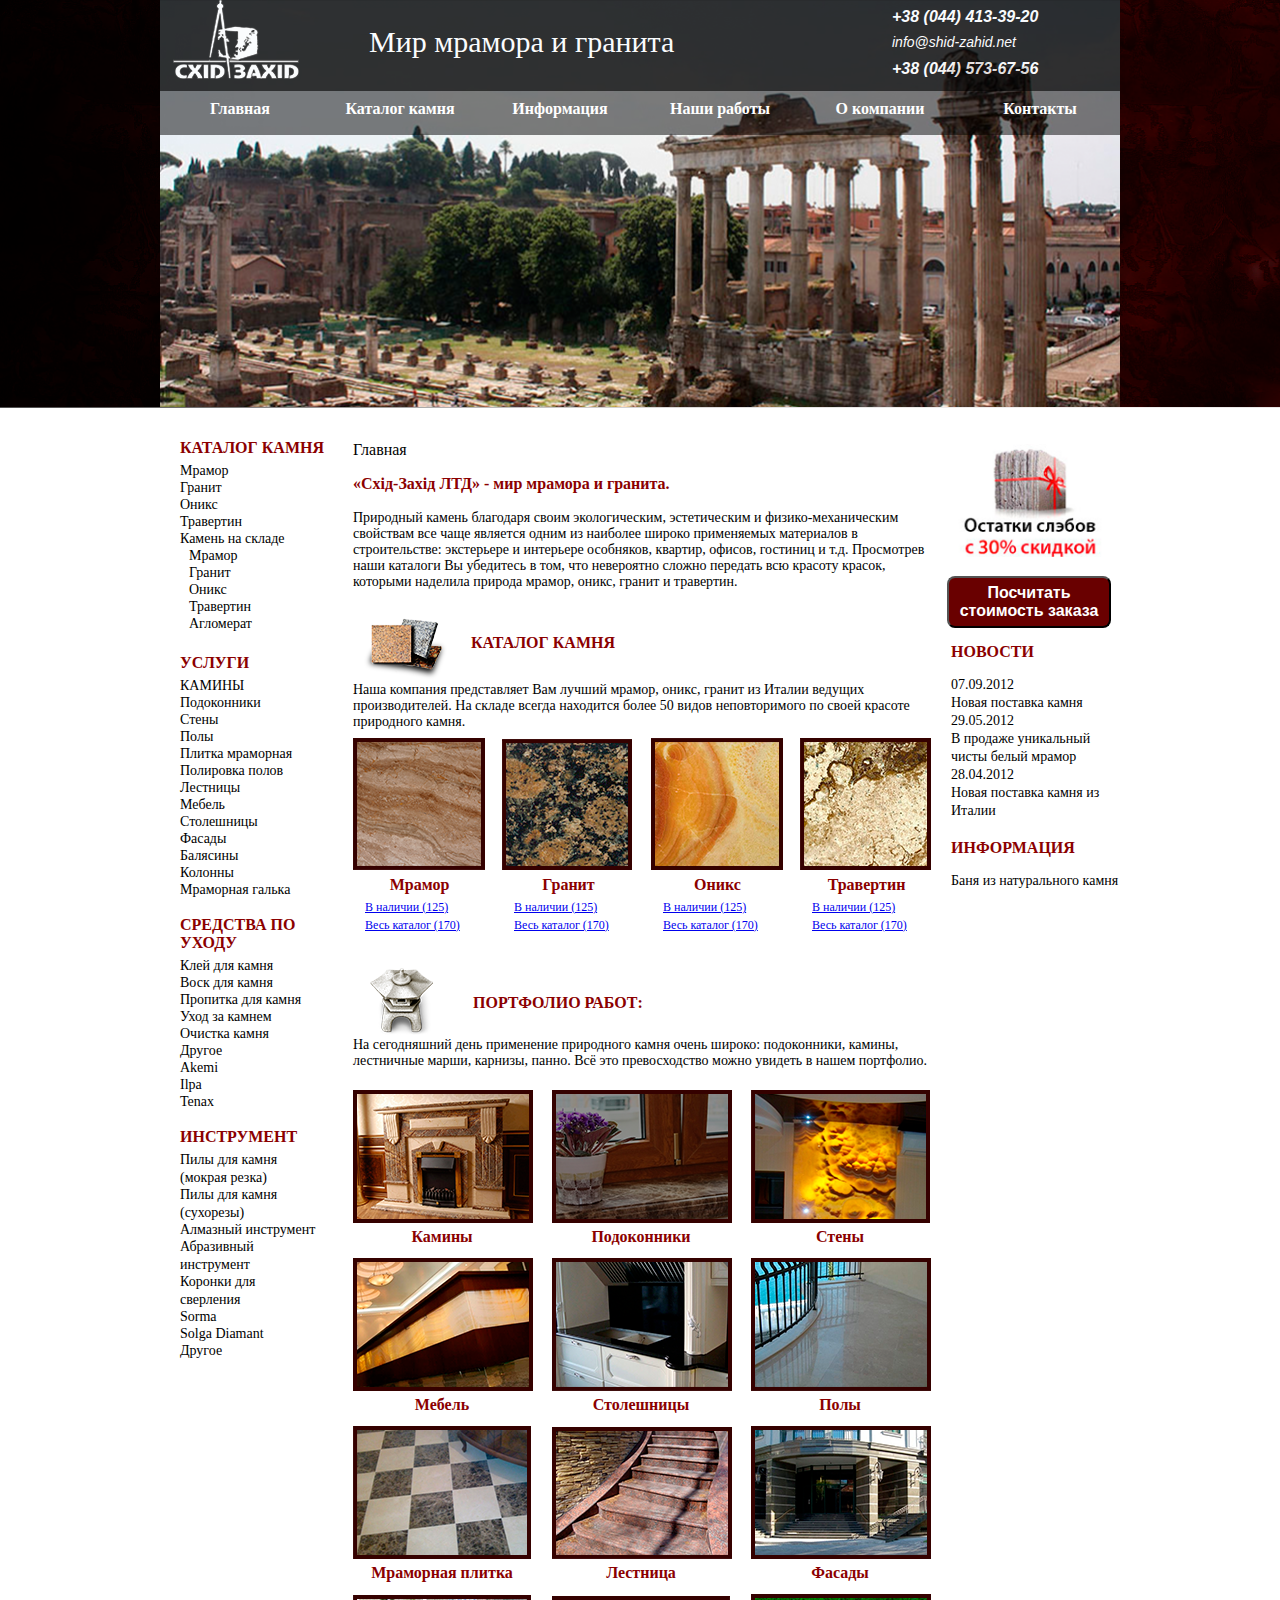
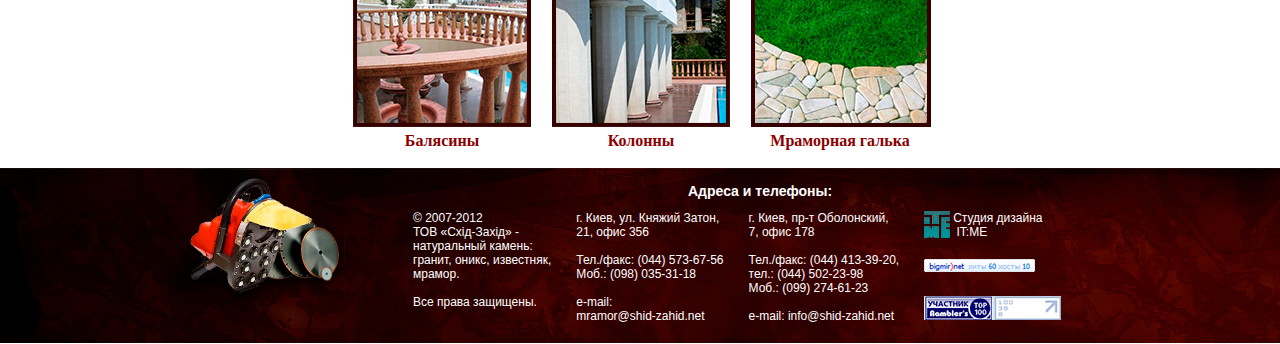
==== index.html @ c4a40f72 "pixel to pixel" ====
<!DOCTYPE html>
<html>
<head lang="en">
    <meta charset="UTF-8">
    <title>Cхід Захід</title>
    <link rel="stylesheet" type="text/css" href="index.css" />
</head>
<body>
<div id="header">
    <div id="slider">
        <div id="top">
            <div class="top-left">
                <img src="img/Shid-Zahid_LOGO_fin-negativ.png">
            </div>
            <div class="top-center">
                Мир мрамора и гранита
            </div>
            <div class="top-right">
                <p class="telOne">+38 (044) 413-39-20</p>
                <p class="email">info@shid-zahid.net</p>
                <p class="telOne">+38 (044) 573-67-56</p>
            </div>
        </div>
        <div id="menu-block">
            <ul class="menu">
                <li>
                    <a href="#">Главная</a>
                </li>
                <li>
                    <a href="#">Каталог камня</a>
                    <ul class="submenu">
                        <li>
                            <a href="#">Мрамор</a>
                        </li>
                        <li>
                            <a href="#">Гранит</a>
                        </li>
                        <li>
                            <a href="#">Оникс</a>
                        </li>
                        <li>
                            <a href="#">Травертин</a>
                        </li>
                        <li>
                            <a href="#">Наличие на складе</a>
                        </li>
                        <li>
                            <a href="#">Разное/Продается</a>
                        </li>
                        <li>
                            <a href="#">Брекчия</a>
                        </li>
                    </ul>
                </li>
                <li>
                    <a href="#">Информация</a>
                </li>
                <li>
                    <a href="#">Наши работы</a>
                </li>
                <li>
                    <a href="#">О компании</a>
                </li>
                <li>
                    <a href="#">Контакты</a>
                </li>
            </ul>
        </div>
    </div>
    <div class="scrolling"></div>
</div>
<div id="summery">
    <div class="sidebar">
        <ul id="left-sum-nav">
        <li class="title-sum">
            КАТАЛОГ КАМНЯ
        </li>
            <li>
            <ul class="boxes-left-sum">
                <li class="elem-left-sum"><a href="#">Мрамор</a></li>
                <li class="elem-left-sum"><a href="#">Гранит</a></li>
                <li class="elem-left-sum"><a href="#">Оникс</a></li>
                <li class="elem-left-sum"><a href="#">Травертин</a></li>
                <li class="elem-left-sum"><a href="#">Камень на складе</a></li>
            <li>
                <ul class="elem-left-sum-nav">
                    <li class="elem-left-sum"><a href="#">Мрамор</a></li>
                    <li class="elem-left-sum"><a href="#">Гранит</a></li>
                    <li class="elem-left-sum"><a href="#">Оникс</a></li>
                    <li class="elem-left-sum"><a href="#">Травертин</a></li>
                    <li class="elem-left-sum"><a href="#">Агломерат</a></li>
                </ul>
            </li>
            </ul>
            </li>
            <li class="title-sum">
                УСЛУГИ
            </li>
            <li>
            <ul class="boxes-left-sum">
                <li class="elem-left-sum"><a href="#">КАМИНЫ</a></li>
                <li class="elem-left-sum"><a href="#">Подоконники</a></li>
                <li class="elem-left-sum"><a href="#">Стены</a></li>
                <li class="elem-left-sum"><a href="#">Полы</a></li>
                <li class="elem-left-sum"><a href="#">Плитка мраморная</a></li>
                <li class="elem-left-sum"><a href="#">Полировка полов</a></li>
                <li class="elem-left-sum"><a href="#">Лестницы</a></li>
                <li class="elem-left-sum"><a href="#">Мебель</a></li>
                <li class="elem-left-sum"><a href="#">Столешницы</a></li>
                <li class="elem-left-sum"><a href="#">Фасады</a></li>
                <li class="elem-left-sum"><a href="#">Балясины</a></li>
                <li class="elem-left-sum"><a href="#">Колонны</a></li>
                <li class="elem-left-sum"><a href="#">Мраморная галька</a></li>
            </ul>
            </li>
            <li class="title-sum">
                СРЕДСТВА ПО УХОДУ
            </li>
            <li>
            <ul class="boxes-left-sum">
                <li class="elem-left-sum"><a href="#">Клей для камня</a></li>
                <li class="elem-left-sum"><a href="#">Воск для камня</a></li>
                <li class="elem-left-sum"><a href="#">Пропитка для камня</a></li>
                <li class="elem-left-sum"><a href="#">Уход за камнем</a></li>
                <li class="elem-left-sum"><a href="#">Очистка камня</a></li>
                <li class="elem-left-sum"><a href="#">Другое</a></li>
                <li class="elem-left-sum"><a href="#">Akemi</a></li>
                <li class="elem-left-sum"><a href="#">Ilpa</a></li>
                <li class="elem-left-sum"><a href="#">Tenax</a></li>
            </ul>
            </li>
            <li class="title-sum">
                ИНСТРУМЕНТ
            </li>
            <li>
            <ul class="boxes-left-sum">
                <li class="elem-left-sum"><a href="#">Пилы для камня<br>(мокрая резка)</a></li>
                <li class="elem-left-sum"><a href="#">Пилы для камня (сухорезы)</a></li>
                <li class="elem-left-sum"><a href="#">Алмазный инструмент</a></li>
                <li class="elem-left-sum"><a href="#">Абразивный<br>инструмент</a></li>
                <li class="elem-left-sum"><a href="#">Коронки для<br>сверления</a></li>
                <li class="elem-left-sum"><a href="#">Sorma</a></li>
                <li class="elem-left-sum"><a href="#">Solga Diamant</a></li>
                <li class="elem-left-sum"><a href="#">Другое</a></li>
            </ul>
            </li>
        </ul>
    </div>
    <div id="center-sum">
        <p id="general">Главная</p>
        <h2 class="title-of-center">«Схід-Захід ЛТД» - мир мрамора и гранита.</h2>
        <p class="center-text">Природный камень благодаря своим экологическим, эстетическим
            и физико-механическим свойствам все чаще является одним из наиболее широко
            применяемых материалов в строительстве: экстерьере и интерьере особняков, квартир,
            офисов, гостиниц и т.д. Просмотрев наши каталоги Вы убедитесь в том, что невероятно
            сложно передать всю красоту красок, которыми наделила природа мрамор, оникс,
            гранит и травертин.</p>
            <div class="title-center-sum">
                <img src="img/Catalog%20Icon.png">
                <h2 class="title-of-center">КАТАЛОГ КАМНЯ</h2>
            </div>
            <p class="center-text">Наша компания представляет Вам лучший мрамор, оникс, гранит из Италии ведущих
                производителей. На складе всегда находится более 50 видов неповторимого по своей
                красоте природного камня.</p>
            <div class="img-cat-block">
                <div class="img-catalogue"><a href="#"><img src="img/Catalog_pic_Mramor.png"></a>
                    <h3 class="title-sum-center" align="center">Мрамор</h3>
                    <span class="available"><a href="#">В наличии (125)</a><br>
                        <a href="#">Весь каталог (170)</a></span>
                </div>
                <div class="img-catalogue"><a href="#"><img src="img/Catalog_pic_Granite.png"></a>
                    <h3 class="title-sum-center" align="center">Гранит</h3>
                    <span class="available"><a href="#">В наличии (125)</a><br>
                        <a href="#">Весь каталог (170)</a></span>
                    </div>
                <div class="img-catalogue"><a href="#"><img src="img/Catalog_pic_onix.png"></a>
                    <h3 class="title-sum-center" align="center">Оникс</h3>
                    <span class="available"><a href="#">В наличии (125)</a><br>
                    <a href="#">Весь каталог (170)</a></span>
                </div>
                    <div class="img-catalogue"><a href="#"><img src="img/Catalog_pic_travertin.png"></a>
                    <h3 class="title-sum-center" align="center">Травертин</h3>
                        <span class="available"><a href="#">В наличии (125)</a><br>
                        <a href="#">Весь каталог (170)</a></span>
                </div>
            </div>
            <div class="title-center-sum-two">
                <img src="img/Port_icon.png">
            <h2 class="title-sum">ПОРТФОЛИО РАБОТ:</h2>
            </div>
            <div id="text-img-block">
            <p class="center-text">На сегодняшний день применение природного камня очень широко: подоконники,
            камины, лестничные марши, карнизы, панно. Всё это превосходство можно увидеть в
            нашем портфолио.</p>
            </div>
        <div id="img-block-two">
            <div class="img-portfolio"><a href="#"><img src="img/Port_pic__kamini%20(1).png"></a>
                <h3 class="title-img-portfolio" align="center">Камины</h3>
            </div>
            <div class="img-portfolio"><a href="#"><img src="img/Port_pic_Podokonnik.png"></a>
                <h3 class="title-img-portfolio" align="center">Подоконники</h3>
            </div>
            <div class="img-portfolio"><a href="#"><img src="img/Port_pic_Stena.png"></a>
                <h3 class="title-img-portfolio" align="center">Стены</h3>
            </div>
            <div class="img-portfolio"><a href="#"><img src="img/Port_pic_Mebel.png"></a>
                <h3 class="title-img-portfolio" align="center">Мебель</h3>
            </div>
            <div class="img-portfolio"><a href="#"><img src="img/Port_pic_Stoleshnica2.png"></a>
                <h3 class="title-img-portfolio" align="center">Столешницы</h3>
            </div>
            <div class="img-portfolio"><a href="#"><img src="img/Port_pic_Pol.png"></a>
                <h3 class="title-img-portfolio" align="center">Полы</h3>
            </div>
            <div class="img-portfolio"><a href="#"><img src="img/Port_pic_Plitka2.png"></a>
                <h3 class="title-img-portfolio" align="center">Мраморная плитка</h3>
            </div>
            <div class="img-portfolio"><a href="#"><img src="img/Port_pic_Lestnica.png"></a>
                <h3 class="title-img-portfolio" align="center">Лестница</h3>
            </div>
            <div class="img-portfolio"><a href="#"><img src="img/Port_pic_fasad.png"></a>
                <h3 class="title-img-portfolio" align="center">Фасады</h3>
            </div>
            <div class="img-portfolio"><a href="#"><img src="img/Port_pic_Basyatini.png"></a>
                <h3 class="title-img-portfolio" align="center">Балясины</h3>
            </div>
            <div class="img-portfolio"><a href="#"><img src="img/Port_pic_kolonni.png"></a>
                <h3 class="title-img-portfolio" align="center">Колонны</h3>
            </div>
            <div class="img-portfolio"><a href="#"><img src="img/Port_pic_Galka.png"></a>
                <h3 class="title-img-portfolio" align="center">Мраморная галька</h3>
            </div>
    </div>
    </div>
    <div class="sidebar">
        <div class="right-block"><a href="#"><img src="img/Baner_pic.png"></a></div>
        <button type="button">Посчитать стоимость заказа</button>
        <ul>
            <li class="title-sum-right">
                НОВОСТИ
                <ul>
                    <li class="elem-right-sum"><a href="#">07.09.2012<br>Новая поставка камня</a></li>
                    <li class="elem-right-sum"><a href="#">29.05.2012<br>В продаже уникальный чисты белый мрамор</a></li>
                    <li class="elem-right-sum"><a href="#">28.04.2012<br>Новая поставка камня из Италии</a></li>
                </ul>
            </li>
            <li class="title-sum-right">
                ИНФОРМАЦИЯ
                <ul>
                    <li class="elem-right-sum"><a href="#">Баня из натурального камня</a></li>
                </ul>
            </li>
        </ul>
    </div>
    </div>
<div id="footer">
    <div class="footer-center">
            <div id="footer-left-img">
                <img src="img/Futer_icon.png">
            </div>
            <div class="footer-block">
                <h3>Адреса  и телефоны:</h3>
                <div><span>© 2007-2012<br>ТОВ «Схід-Захід» -<br>натуральный камень:<br>гранит, оникс, известняк,<br>мрамор.<br><br>
                    Все права защищены.</span></div>
                <div><span>г. Киев, ул. Княжий Затон,<br> 21, офис 356<br><br>
            Тел./факс: (044) 573-67-56<br>Моб.: (098) 035-31-18<br><br>
            e-mail:<br>
            mramor@shid-zahid.net</span></div>
                <div><span> г. Киев, пр-т Оболонский,<br>7, офис 178<br><br>
            Тел./факс: (044) 413-39-20,<br>тел.: (044) 502-23-98<br>
            Моб.: (099) 274-61-23<br><br>
            e-mail: info@shid-zahid.net<br>
                </span></div>
                <div id="footer-right-img">
                    <img src="img/logo_ITME.png" align="left"><span>Студия дизайна<br>&nbsp;IT:ME</span><br>
                    <img src="img/Schetchik1.png"><br>
                    <img src="img/Schetchiki2.png">
                </div>
            </div>
            <div id="footer-sum">

            </div>
    </div>
</div>
</body>
</html>
---- index.css ----
html,
body {
    margin: 0;
    padding: 0;
    border: 0;
    height: 100%;
    width: 100%;
}
#header {
    background-image:url(img/BG_header.png);
    background-size: cover;
    height: 408px;
}
.scrolling {
    background-image:url(img/Slider_Pic1.png);
    background-size: cover;
    margin: 0 auto;
    width: 960px;
    height: 407px;
    margin-top: -407px;
}
#slider {
    margin: 0 auto;
    width: 960px;
    height: 407px;
}
#top {
    background-color: black;
    opacity: 0.8;
    height: 91px;
}
#top li {
    display: inline;
}
.top-center {
    position: absolute;
    margin-left: 209px;
    top: 25px;
    color: white;
    font-family: "Segoe Script", Times, serif;
    font-size: 30px;
}
.top-left {
    margin-left: 13px;
}
.top-right {
    margin-top: -90px;
    margin-left: 732px;
    color: white;
    font-style: italic;
}
.telOne {
    font-family: "Georgia", sans-serif;
    font-weight: bold;
    margin: 15px 0 8px 0;
}
.email {
    font-family: "Georgia", sans-serif;
    font-size: 14px;
    margin: 0 0 -5px 0;
}
#menu-block {
    position: relative;
    width: 960px;
    height: 43px;
}
.menu {
    font: 16px "Tahoma";
    font-weight: bold;
    margin: 0;
    padding: 0;
}
ul {
    display: block;
    margin: 0;
    padding: 0;
    list-style: none;
}
ul:after {
    display: block;
    clear: both;
    float: left;
}
ul.menu > li {
    float: left;
    position: relative;
}
ul.menu > li > a {
    display: block;
    width: 142px;
    height: 26px;
    text-align: center;
    padding: 9px;
    color: white;
    background: rgba(0, 0, 0, 0.5);
    text-decoration: none;
}
ul.menu > li > a:hover {
    width: 142px;
    height: 26px;
    background: rgba(49, 0, 10, 0.9);
}
ul.submenu {
    font: 14px "Tahoma";
    display: none;
    position: absolute;
    width: 160px;
    top: 44px;
    left: 0;
    background: rgba(49, 0, 10, 0.4);
    border: 0;
}
ul.submenu > li {
    display: block;
}
ul.submenu > li > a {
    display: block;
    padding: 5px;
    color: white;
    background: rgba(141, 104, 114, 0.4);
    border: none;
    text-decoration: none;
}
ul.submenu > li > a:hover {
    text-decoration: underline;
}
ul.menu > li:hover > ul.submenu {
    display: block;
}
#summery {
    width: 1010px;
    position: relative;
    margin: 0 auto;
    padding: 0 0 0 60px;
}
.sidebar {
    width: 175px;
    vertical-align: top;
    display: inline-block;
}
.title-sum{
    font: 16px "Tahoma";
    color: darkred;
    font-weight: bold;
    padding: 17px 0 0 2px;
}
.title-sum-center {
    font: 16px "Tahoma";
    color: darkred;
    font-weight: bold;
    margin: 2px -1px -9px -11px;
    padding: 0 12px 12px 30px;
}
.elem-left-sum a{
    vertical-align: top;
    font: 14px "Tahoma";
    color: black;
    text-decoration: none;
}
.boxes-left-sum {
    margin: 6px 0 0 2px;
}
.boxes-left-sum li {
    margin: 0 0 -1px 0;
}
.elem-left-sum a:hover{
    text-decoration: underline;
}
.title-sum-right{
    font: 16px "Tahoma";
    color: darkred;
    font-weight: bold;
    margin: 15px 0 18px 4px;
}
.title-sum-right ul {
    margin-top: 16px;
}
.elem-right-sum a{
    vertical-align: top;
    font: 14px "Tahoma";
    color: black;
    text-decoration: none;
}
.elem-right-sum a:hover {
    text-decoration: underline;
}
.elem-left-sum-nav {
    display: block;
    margin: 0 0 4px 9px;
    list-style: none;
}
#left-sum-nav {
    margin: 14px 0 0 13px;
}
.sidebar img {
    width:153px;
}
.sidebar button {
    background: rgba(105, 0, 0, 1);
    border-radius: 8px;
    font-family: Tahoma, sans-serif;
    font-size: 16px;
    color: white;
    font-weight: bold;
    width: 164px;
    height: 52px;
}
#center-sum {
    width: 600px;
    vertical-align: top;
    position: relative;
    display: inline-block;
    margin: 17px -10px 0 9px;
}
.center-text {
    font: 14px "Tahoma";
    width: 590px;
    margin: 0 0 23px 0;
}
.title-center-sum {
    display: inline-block;
    line-height: 60px;
}
.title-center-sum-two {
    display: inline-block;
    line-height: 69px;
    padding: 0 0 0 7px;
}
.title-center-sum img, .title-center-sum-two img {
    float:left;
    padding: 0 0 0 10px;
}
.title-center-sum h2 {
    display: inline;
    padding: 0 0 0 22px;
}
.title-center-sum-two h2{
    display: inline;
    padding: 0 0 0 40px;
}
.center-sum p {
    font-family: Arial, sans-serif;
    font-weight: 100;
    width: 610px;
}
#text-img-block {
    margin: 0 0 -14px 0;
}
.img-catalogue {
    width: 125px;
    height: 125px;
    display: inline-block;
    position: relative;
    padding: 0 20px 0 0;
}
.img-cat-block {
    margin: -15px 0 35px 0;
}
.available a{
    font: 12px "Tahoma";
    padding: 0 0 0 12px;
}
.img-portfolio {
    width: 168px;
    height: 133px;
    display: inline-block;
    margin: 12px 27px 0 0;
}
.title-img-portfolio {
    font: 16px "Tahoma";
    color: darkred;
    font-weight: bold;
    width: 162px;
    margin: 1px 0 0 8px;
}
.title-of-center {
    font: 16px "Tahoma";
    color: darkred;
    font-weight: bold;
    margin: 0 0 17px 0;
}
.right-block {
    margin: 36px 0 15px 6px
}
#footer {
    background-image:url(img/BG_futer.png);
    clear: both;
    width: 100%;
    height: 175px;
    margin-top: 18px;
    position: relative;
}
.footer-center {
    width: 980px;
    height: 175px;
    margin: 0 auto;
    position: relative;
}
.footer-center div{
    display: inline-block;
    color: #fff;
}
#footer-left-img {
    float: left;
    width: 238px;
}
.footer-block {
    display: inline-block;
    position: absolute;
    float: left;
}
.footer-block h3 {
    color: white;
    font: 14px "Tahoma", sans-serif;
    font-weight: bold;
    margin: 15px 0 12px 300px;

    }
.footer-block div {
    float: left;
    font: 12px "Tahoma", sans-serif;
    vertical-align: top;
    margin: 0 0 0 25px;
}
#footer-right-img img {
    margin: 0 3px 21px 0;
}
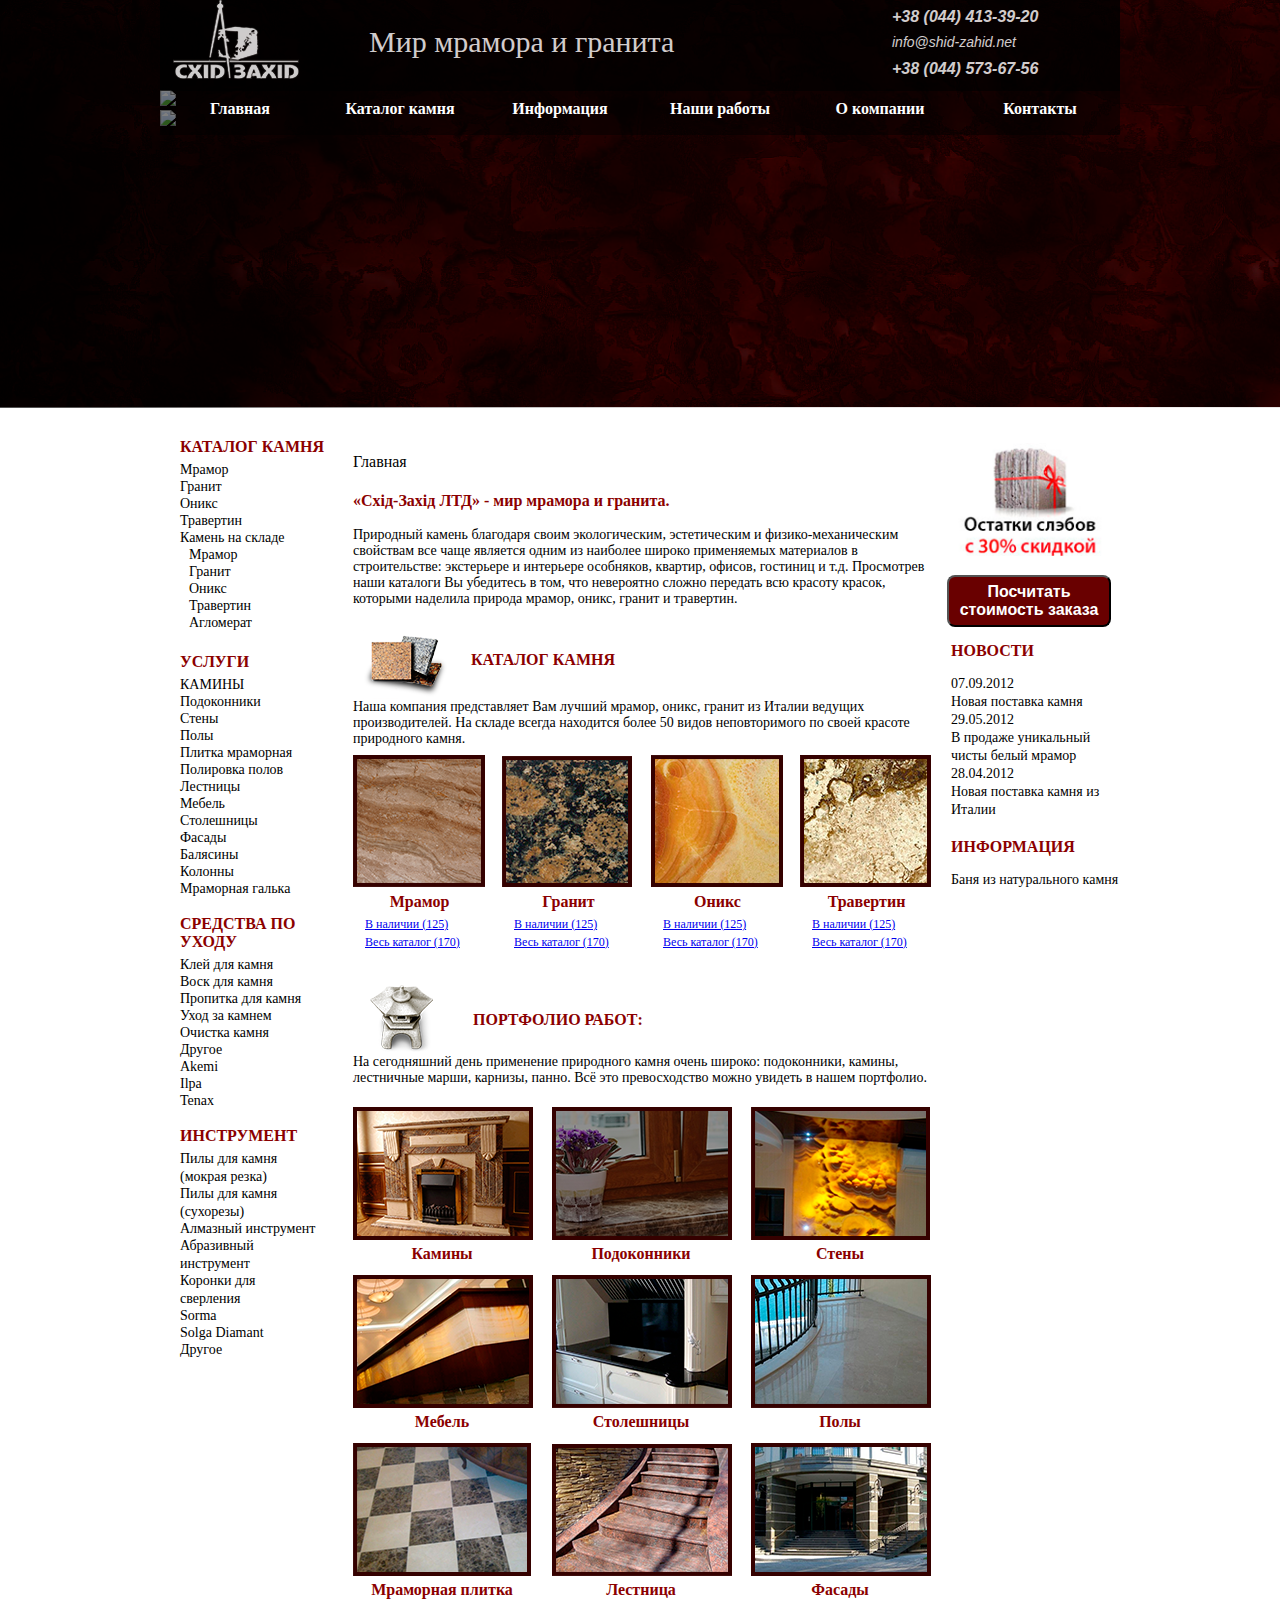
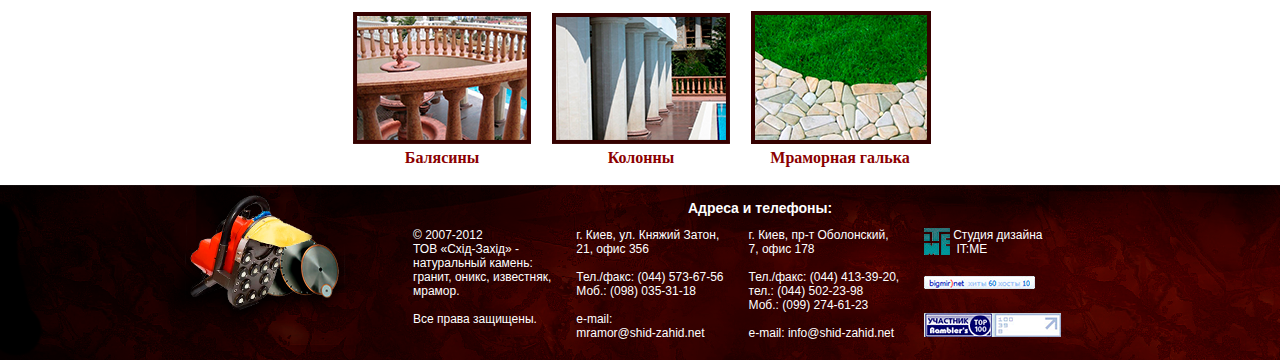
==== commit bbadec21: "added slider" ====
--- a/index.html
+++ b/index.html
@@ -4,10 +4,42 @@
     <meta charset="UTF-8">
     <title>Cхід Захід</title>
     <link rel="stylesheet" type="text/css" href="index.css" />
+    <link rel="stylesheet" type="text/css" href="slider/index.css">
+    <script src="slider/index1.js"></script>
+    <script src="slider/jquery-latest.js"></script>
+    <script type="text/javascript">
+        $(document).ready(function(){
+            $('.slider').slider();
+        });
+    </script>
 </head>
 <body>
 <div id="header">
     <div id="slider">
+        <div class="b-slideshow1">
+            <div class="b-slideshow-area">
+                <div class="b-slideshow-list">
+                    <div class="b-slideshow-item">
+                        <img src="img/kiev1.jpg" alt="" />
+                    </div>
+                    <div class="b-slideshow-item">
+                        <img src="img/kiev2.jpg" alt="" />
+                    </div>
+                    <div class="b-slideshow-item">
+                        <img src="img/kiev3.jpg" alt="" />
+                    </div>
+                    <div class="b-slideshow-item">
+                        <img src="img/kiev4.jpg" alt="" />
+                    </div>
+                    <div class="b-slideshow-item">
+                        <img src="img/kiev5.jpg" alt="" />
+                    </div>
+                </div>
+            </div>
+            <div class="b-slideshow-left"><img src="img/left.jpg"></div>
+            <div class="b-slideshow-right"><img src="img/right.jpg"></div>
+        </div>
+
         <div id="top">
             <div class="top-left">
                 <img src="img/Shid-Zahid_LOGO_fin-negativ.png">
@@ -67,8 +99,7 @@
             </ul>
         </div>
     </div>
-    <div class="scrolling"></div>
-</div>
+
 <div id="summery">
     <div class="sidebar">
         <ul id="left-sum-nav">
@@ -282,5 +313,6 @@
             </div>
     </div>
 </div>
+</div>
 </body>
 </html>--- a/index.css
+++ b/index.css
@@ -11,6 +11,14 @@
     background-size: cover;
     height: 408px;
 }
+
+.b-slideshow1 {
+    position: absolute;
+    top: 0;
+    left: 0;
+}
+
+/*
 .scrolling {
     background-image:url(img/Slider_Pic1.png);
     background-size: cover;
@@ -19,10 +27,12 @@
     height: 407px;
     margin-top: -407px;
 }
+*/
 #slider {
     margin: 0 auto;
     width: 960px;
     height: 407px;
+    position: relative;
 }
 #top {
     background-color: black;
@@ -210,7 +220,7 @@
     vertical-align: top;
     position: relative;
     display: inline-block;
-    margin: 17px -10px 0 9px;
+    margin: 30px -10px 0 9px;
 }
 .center-text {
     font: 14px "Tahoma";
@@ -277,7 +287,7 @@
     font: 16px "Tahoma";
     color: darkred;
     font-weight: bold;
-    margin: 0 0 17px 0;
+    margin: 21px 0 17px 0;
 }
 .right-block {
     margin: 36px 0 15px 6px
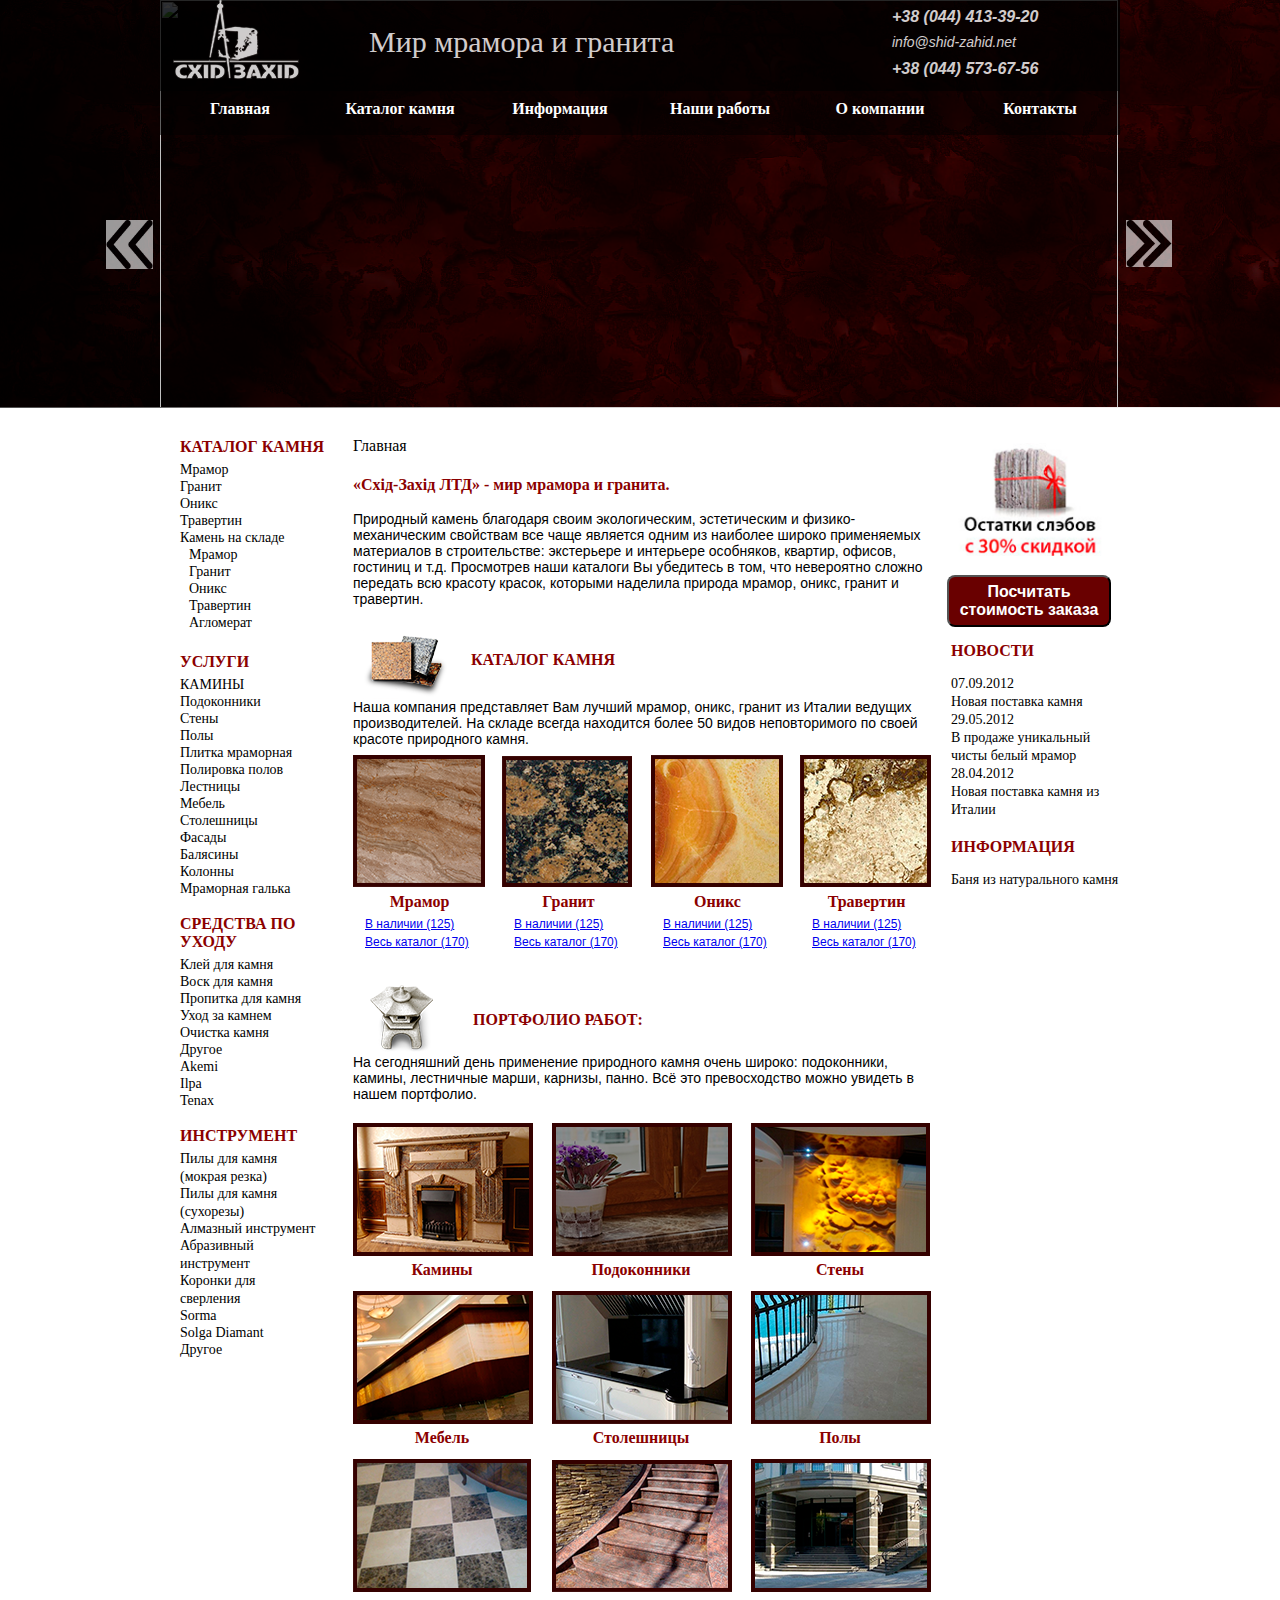
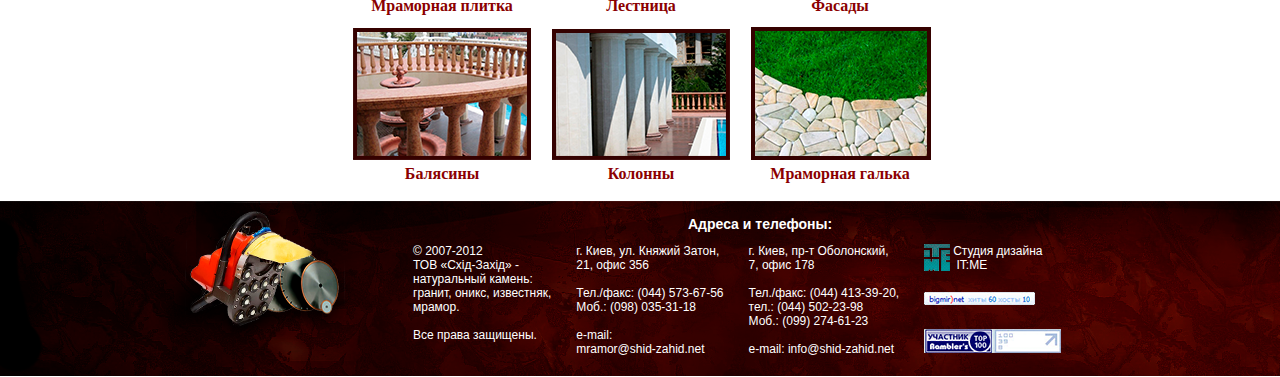
==== commit 23f6528c: "minor changes" ====
--- a/index.html
+++ b/index.html
@@ -20,19 +20,19 @@
             <div class="b-slideshow-area">
                 <div class="b-slideshow-list">
                     <div class="b-slideshow-item">
-                        <img src="img/kiev1.jpg" alt="" />
-                    </div>
-                    <div class="b-slideshow-item">
-                        <img src="img/kiev2.jpg" alt="" />
-                    </div>
-                    <div class="b-slideshow-item">
-                        <img src="img/kiev3.jpg" alt="" />
-                    </div>
-                    <div class="b-slideshow-item">
-                        <img src="img/kiev4.jpg" alt="" />
-                    </div>
-                    <div class="b-slideshow-item">
-                        <img src="img/kiev5.jpg" alt="" />
+                        <img src="largeimg/kiev1.jpg" alt="" />
+                    </div>
+                    <div class="b-slideshow-item">
+                        <img src="largeimg/kiev2.jpg" alt="" />
+                    </div>
+                    <div class="b-slideshow-item">
+                        <img src="largeimg/kiev3.jpg" alt="" />
+                    </div>
+                    <div class="b-slideshow-item">
+                        <img src="largeimg/kiev4.jpg" alt="" />
+                    </div>
+                    <div class="b-slideshow-item">
+                        <img src="largeimg/kiev5.jpg" alt="" />
                     </div>
                 </div>
             </div>
--- a/index.css
+++ b/index.css
@@ -223,7 +223,8 @@
     margin: 30px -10px 0 9px;
 }
 .center-text {
-    font: 14px "Tahoma";
+    font-family: "Tahoma", sans-serif;
+    font-size: 14px;
     width: 590px;
     margin: 0 0 23px 0;
 }
@@ -267,7 +268,8 @@
     margin: -15px 0 35px 0;
 }
 .available a{
-    font: 12px "Tahoma";
+    font-family: "Tahoma", sans-serif;
+    font-size: 12px;
     padding: 0 0 0 12px;
 }
 .img-portfolio {
@@ -321,14 +323,16 @@
 }
 .footer-block h3 {
     color: white;
-    font: 14px "Tahoma", sans-serif;
+    font-family: "Tahoma", sans-serif;
+    font-size: 14px;
     font-weight: bold;
     margin: 15px 0 12px 300px;
 
     }
 .footer-block div {
     float: left;
-    font: 12px "Tahoma", sans-serif;
+    font-family: "Tahoma", sans-serif;
+    font-size: 12px;
     vertical-align: top;
     margin: 0 0 0 25px;
 }
--- a/slider/index.css
+++ b/slider/index.css
@@ -0,0 +1,85 @@
+* {
+    margin: 0;
+    padding: 0;
+}
+h1 {
+    color: darkviolet;
+    text-align: center;
+    margin: 20px;
+}
+.b-slideshow {
+    height: 480px;
+    width: 640px;
+    margin: 0 auto;
+    position: relative;
+}
+.b-slideshow-area {
+    width: 958px;
+    height: 407px;
+    overflow: hidden;
+    position: relative;
+}
+.b-slideshow-list {
+    position: relative;
+    left: 0;
+    width: 100000px;
+    letter-spacing: -0.25em;
+}
+.b-slideshow-item {
+    display: inline-block;
+    zoom: 1;
+    width: 958px;
+    height: 407px;
+}
+.b-slideshow-item img{
+    width: 958px;
+    height: 607px;
+}
+.b-slider-nav {
+    position: absolute;
+    right: 540px;
+    bottom: 125px;
+}
+.b-slider-nav li {
+    display: inline-block;
+    zoom:1;
+}
+.b-slider-nav li a {
+    display: inline;
+    zoom:1;
+    width: 85px;
+    height: 65px;
+    background: #fff;
+    color: #000;
+    margin-top: 5px;
+}
+.b-slider-nav li.active a {
+    color: #fff;
+    background: #900;
+}
+.b-slider-nav li a:hover {
+    color: #fff;
+    background: #c00;
+}
+.b-slideshow-left img{
+    width: 47px;
+    height: 49px;
+    position: absolute;
+    left: -54px;
+    top: 220px;
+    cursor: pointer;
+    opacity:0.6;
+}
+.b-slideshow-right img{
+    width: 46px;
+    height: 47px;
+    position: absolute;
+    right: -54px;
+    top: 220px;
+    cursor: pointer;
+    opacity:0.6;
+}
+.b-carousel-block:hover {
+    color: lightgrey;
+    background: lightgrey;
+}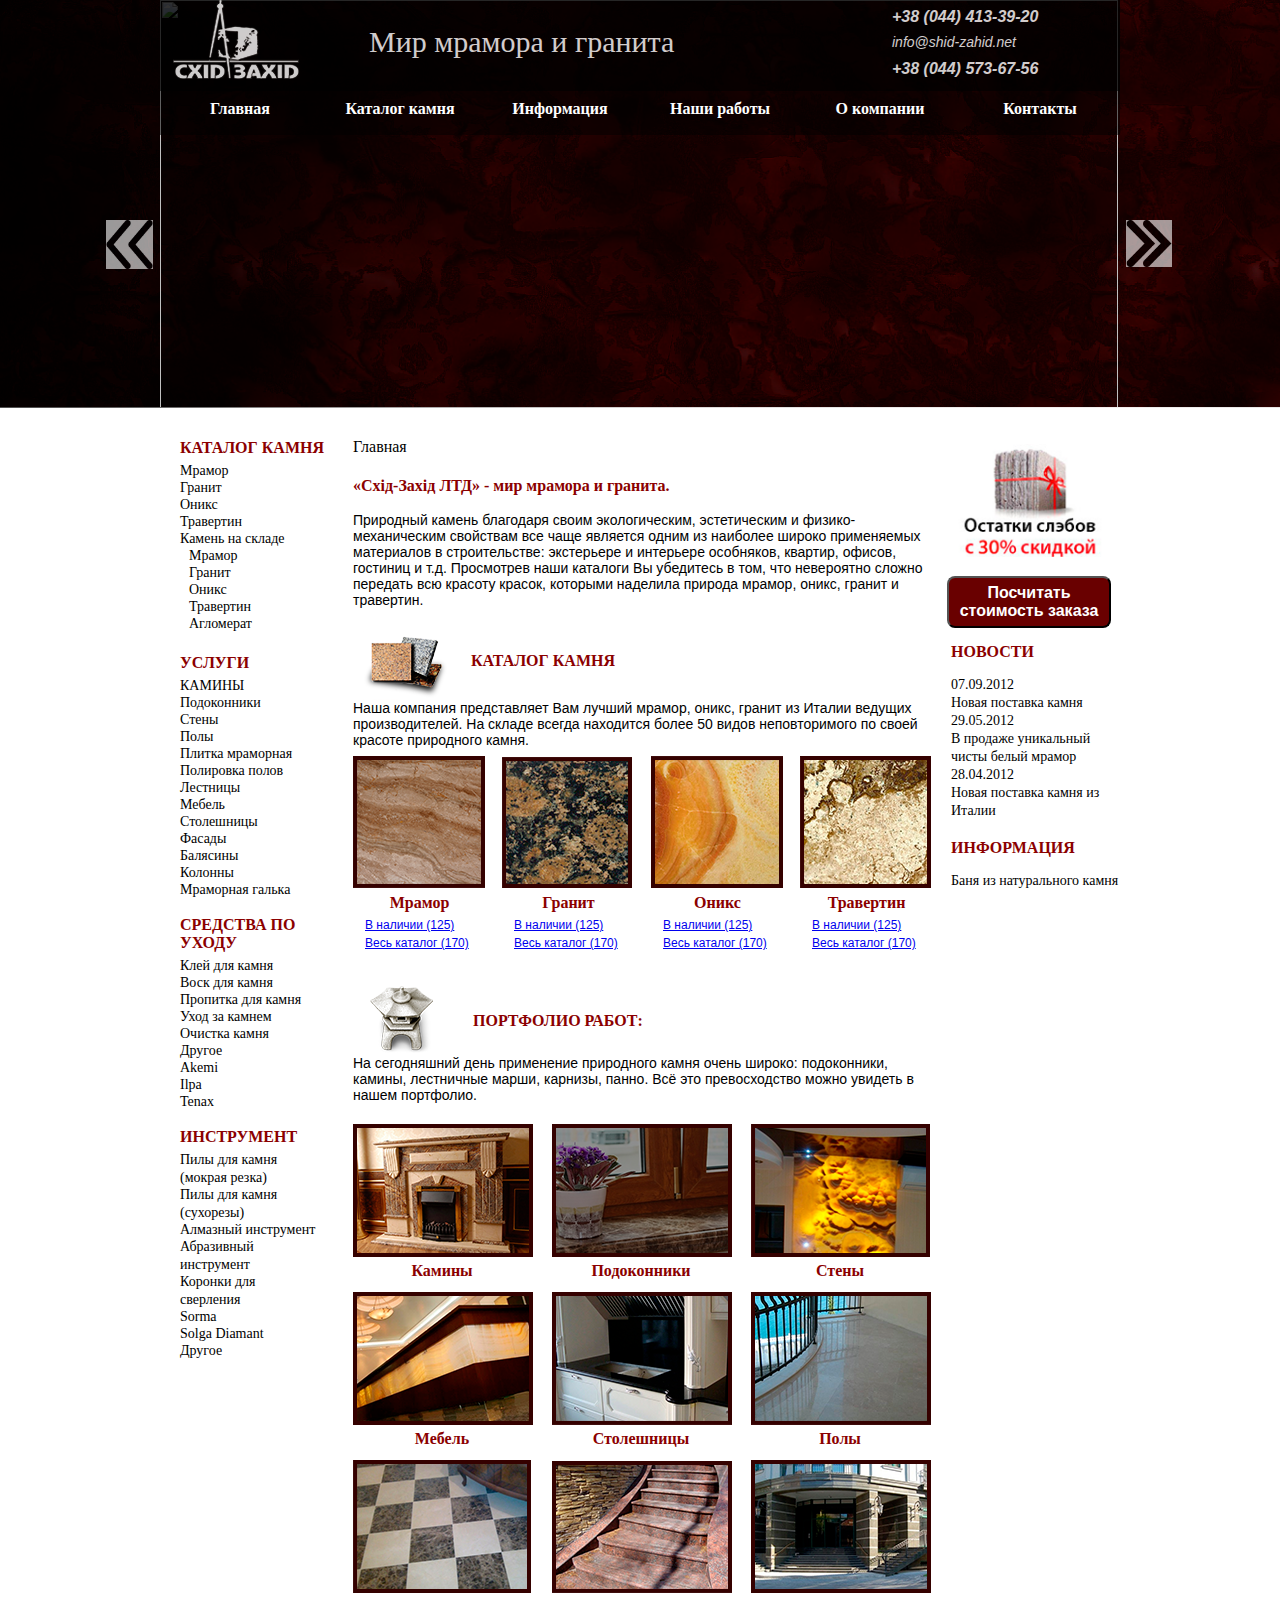
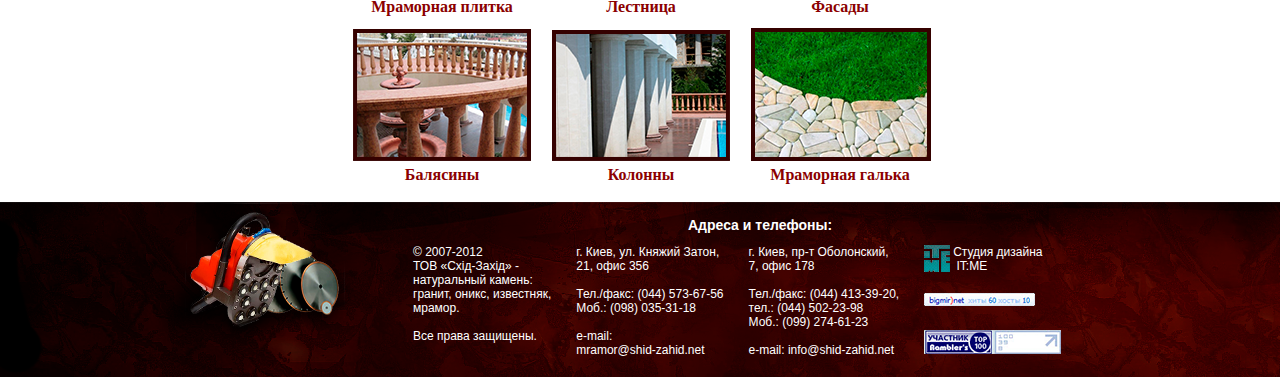
==== commit d4535fce: "'div' tag in right position" ====
--- a/index.html
+++ b/index.html
@@ -99,7 +99,7 @@
             </ul>
         </div>
     </div>
-
+</div>
 <div id="summery">
     <div class="sidebar">
         <ul id="left-sum-nav">
@@ -313,6 +313,5 @@
             </div>
     </div>
 </div>
-</div>
 </body>
 </html>--- a/slider/index.css
+++ b/slider/index.css
@@ -6,12 +6,6 @@
     color: darkviolet;
     text-align: center;
     margin: 20px;
-}
-.b-slideshow {
-    height: 480px;
-    width: 640px;
-    margin: 0 auto;
-    position: relative;
 }
 .b-slideshow-area {
     width: 958px;
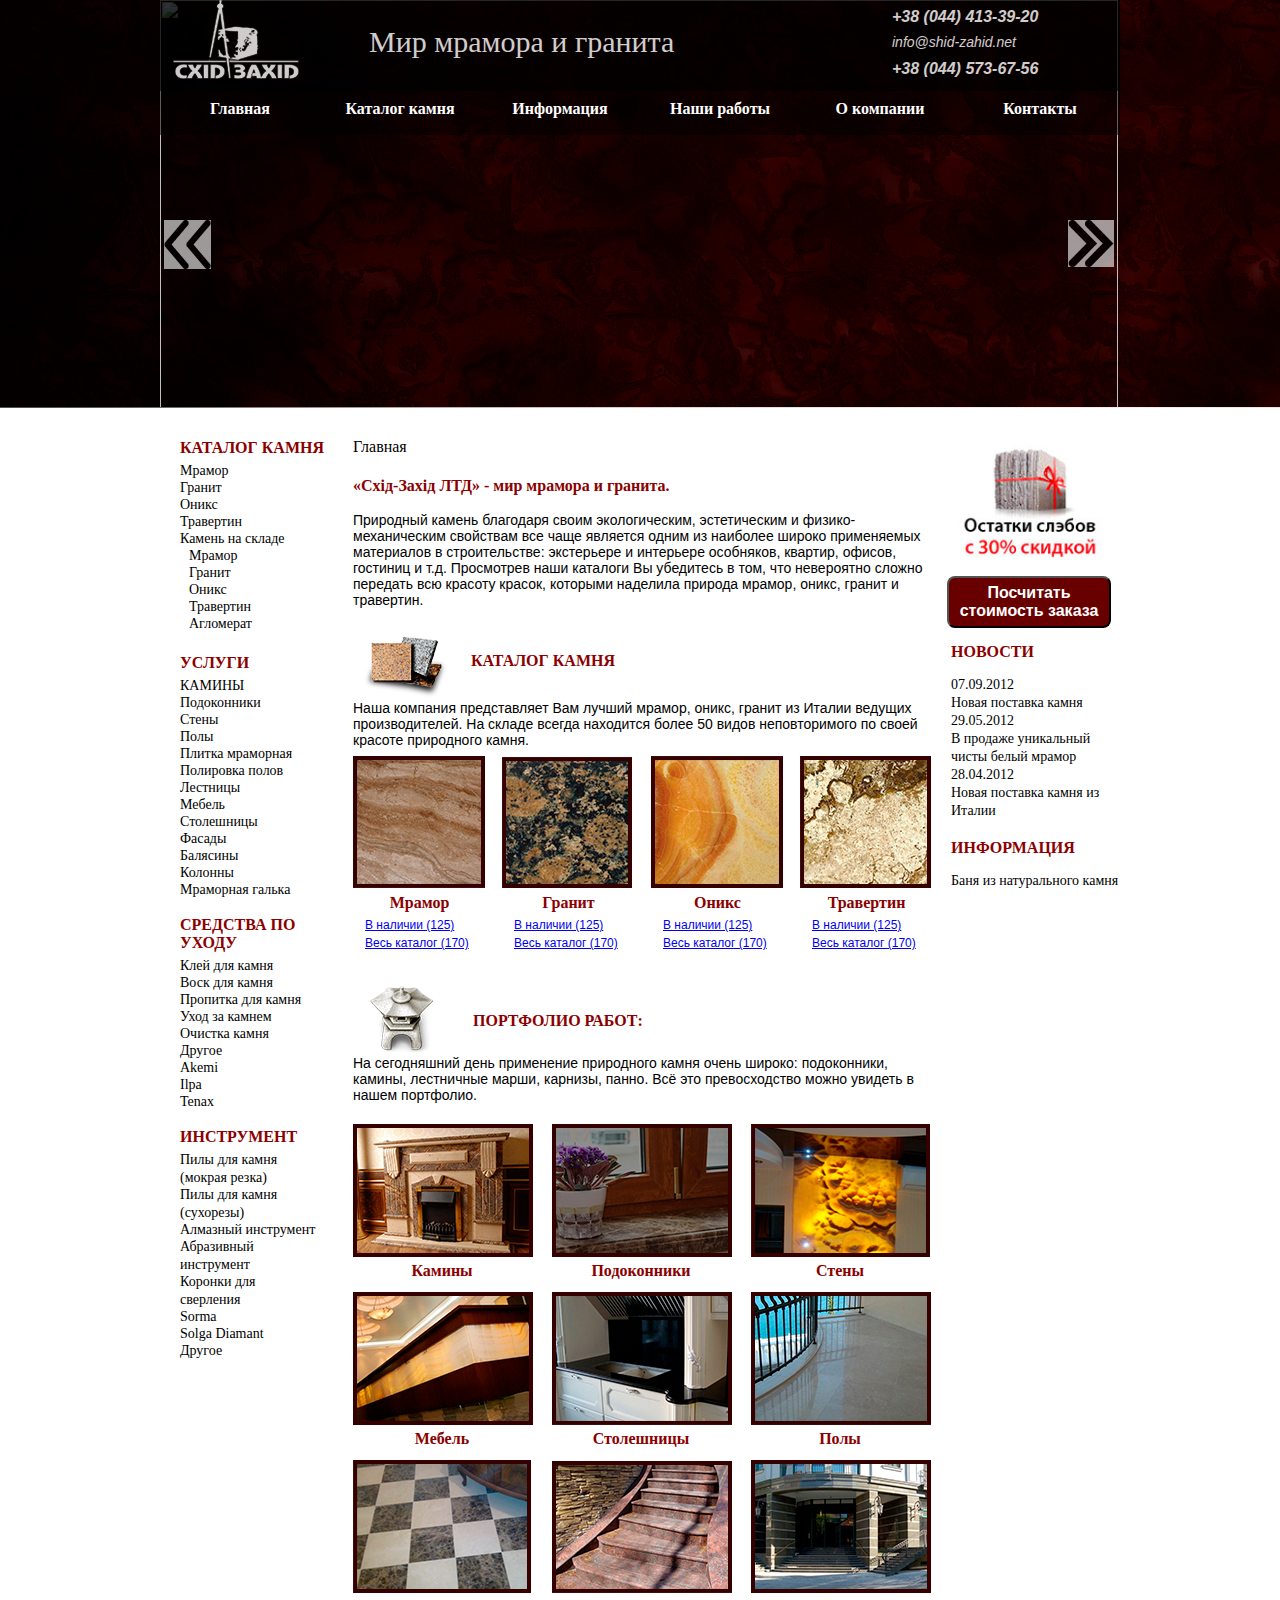
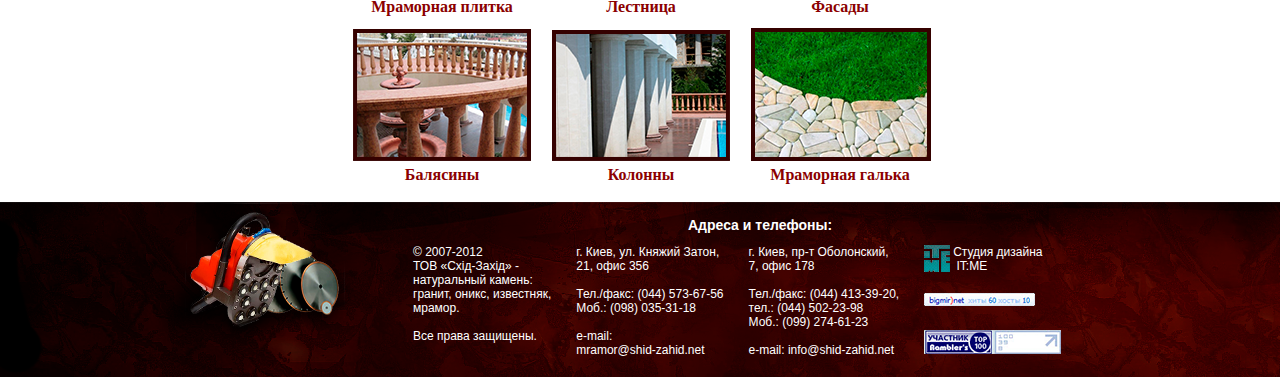
==== commit b31f024f: "minor changes" ====
--- a/index.html
+++ b/index.html
@@ -5,8 +5,8 @@
     <title>Cхід Захід</title>
     <link rel="stylesheet" type="text/css" href="index.css" />
     <link rel="stylesheet" type="text/css" href="slider/index.css">
-    <script src="slider/index1.js"></script>
-    <script src="slider/jquery-latest.js"></script>
+    <script type="text/javascript" src="slider/index1.js"></script>
+    <script type="text/javascript" src="slider/jquery-latest.js"></script>
     <script type="text/javascript">
         $(document).ready(function(){
             $('.slider').slider();
@@ -16,7 +16,7 @@
 <body>
 <div id="header">
     <div id="slider">
-        <div class="b-slideshow1">
+            <div class="b-slideshow1">
             <div class="b-slideshow-area">
                 <div class="b-slideshow-list">
                     <div class="b-slideshow-item">
@@ -39,7 +39,6 @@
             <div class="b-slideshow-left"><img src="img/left.jpg"></div>
             <div class="b-slideshow-right"><img src="img/right.jpg"></div>
         </div>
-
         <div id="top">
             <div class="top-left">
                 <img src="img/Shid-Zahid_LOGO_fin-negativ.png">
@@ -308,9 +307,6 @@
                     <img src="img/Schetchiki2.png">
                 </div>
             </div>
-            <div id="footer-sum">
-
-            </div>
     </div>
 </div>
 </body>
--- a/index.css
+++ b/index.css
@@ -11,7 +11,6 @@
     background-size: cover;
     height: 408px;
 }
-
 .b-slideshow1 {
     position: absolute;
     top: 0;
--- a/slider/index.css
+++ b/slider/index.css
@@ -59,16 +59,16 @@
     width: 47px;
     height: 49px;
     position: absolute;
-    left: -54px;
+    left: 4px;
     top: 220px;
     cursor: pointer;
-    opacity:0.6;
+    opacity: 0.6;
 }
 .b-slideshow-right img{
     width: 46px;
     height: 47px;
     position: absolute;
-    right: -54px;
+    right: 4px;
     top: 220px;
     cursor: pointer;
     opacity:0.6;
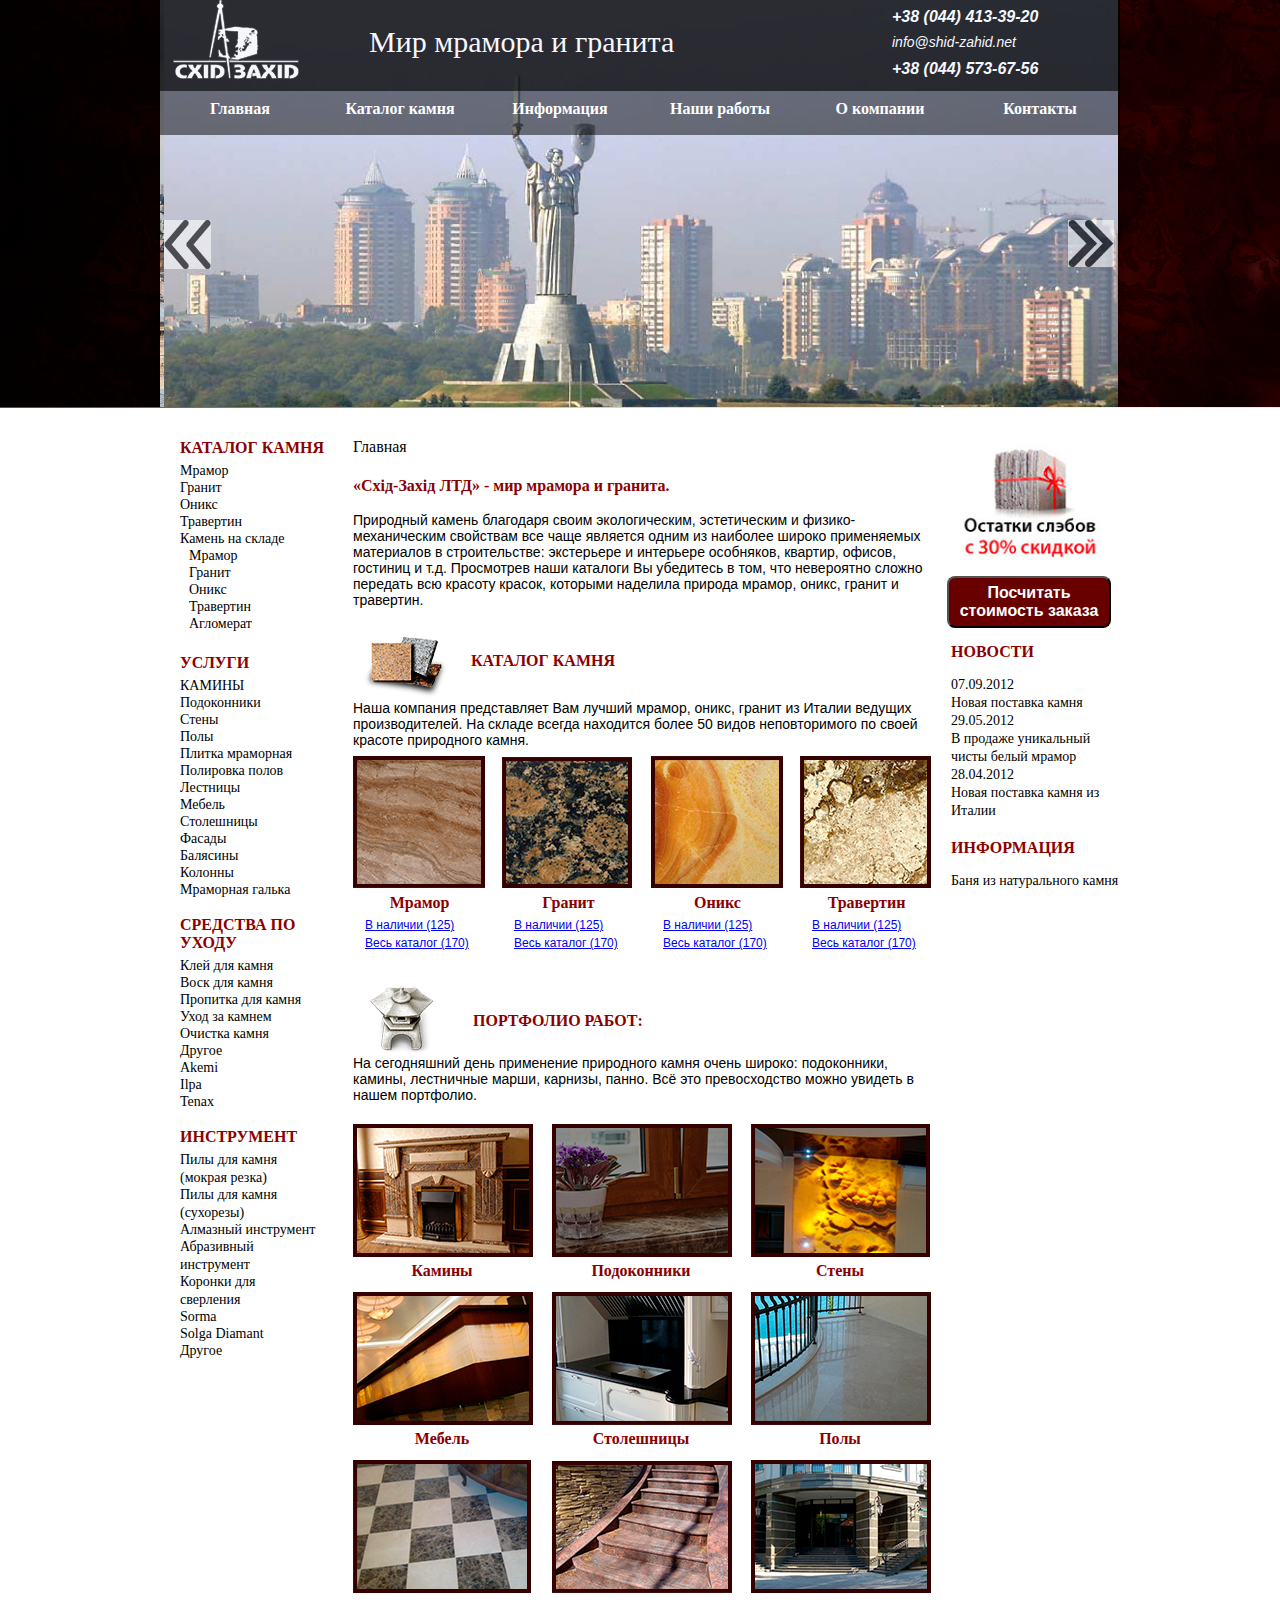
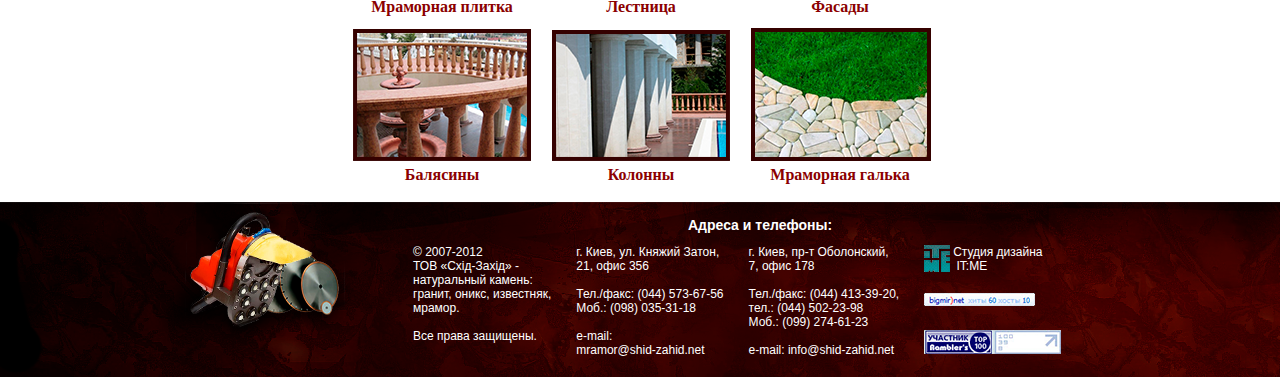
==== commit d09824fa: "updating slider" ====
--- a/index.html
+++ b/index.html
@@ -5,18 +5,11 @@
     <title>Cхід Захід</title>
     <link rel="stylesheet" type="text/css" href="index.css" />
     <link rel="stylesheet" type="text/css" href="slider/index.css">
-    <script type="text/javascript" src="slider/index1.js"></script>
-    <script type="text/javascript" src="slider/jquery-latest.js"></script>
-    <script type="text/javascript">
-        $(document).ready(function(){
-            $('.slider').slider();
-        });
-    </script>
 </head>
 <body>
 <div id="header">
-    <div id="slider">
-            <div class="b-slideshow1">
+    <div id="slider-block">
+            <div id="b-slideshow1" class="slider">
             <div class="b-slideshow-area">
                 <div class="b-slideshow-list">
                     <div class="b-slideshow-item">
@@ -309,5 +302,11 @@
             </div>
     </div>
 </div>
+
+<script type="text/javascript" src="slider/jquery-latest.js"></script>
+<script type="text/javascript" src="slider/index1.js"></script>
+<script type="text/javascript">
+    $('.slider').slider();
+</script>
 </body>
 </html>--- a/index.css
+++ b/index.css
@@ -10,11 +10,6 @@
     background-image:url(img/BG_header.png);
     background-size: cover;
     height: 408px;
-}
-.b-slideshow1 {
-    position: absolute;
-    top: 0;
-    left: 0;
 }
 
 /*
@@ -27,7 +22,7 @@
     margin-top: -407px;
 }
 */
-#slider {
+#slider-block {
     margin: 0 auto;
     width: 960px;
     height: 407px;
--- a/slider/index.css
+++ b/slider/index.css
@@ -76,4 +76,9 @@
 .b-carousel-block:hover {
     color: lightgrey;
     background: lightgrey;
+}
+#b-slideshow1 {
+    position: absolute;
+    top: 0;
+    left: 0;
 }